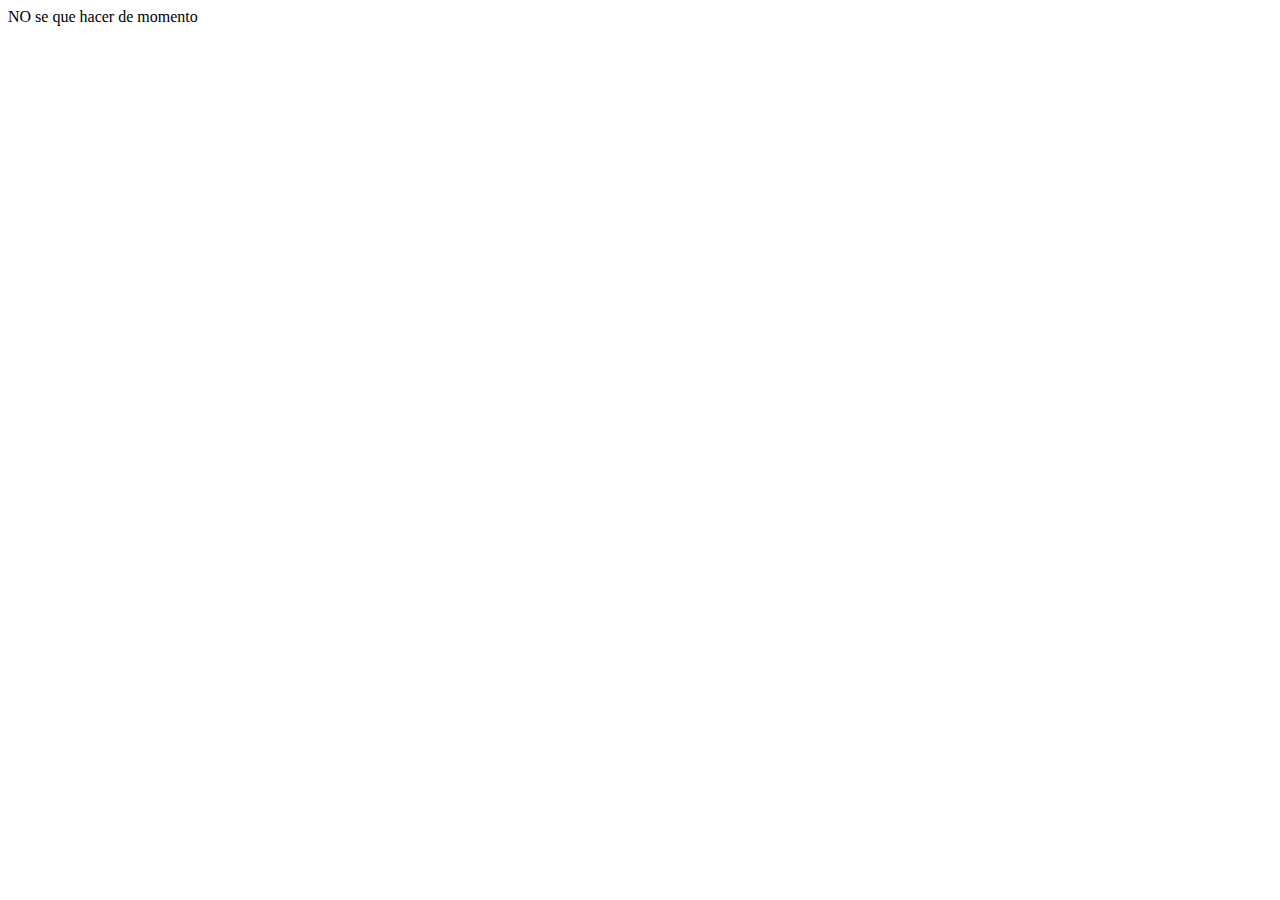
==== src/main/resources/Static/index.html @ 67021cad "Primer" ====
<!DOCTYPE html>
<!--
Click nbfs://nbhost/SystemFileSystem/Templates/Licenses/license-default.txt to change this license
Click nbfs://nbhost/SystemFileSystem/Templates/Other/html.html to edit this template
-->
<html>
    <head>
        <title>Curo progra</title>
    </head>
    <!<!-- SEO -->
    <body>
        <div> NO se que hacer de momento </div>
    </body>
</html>
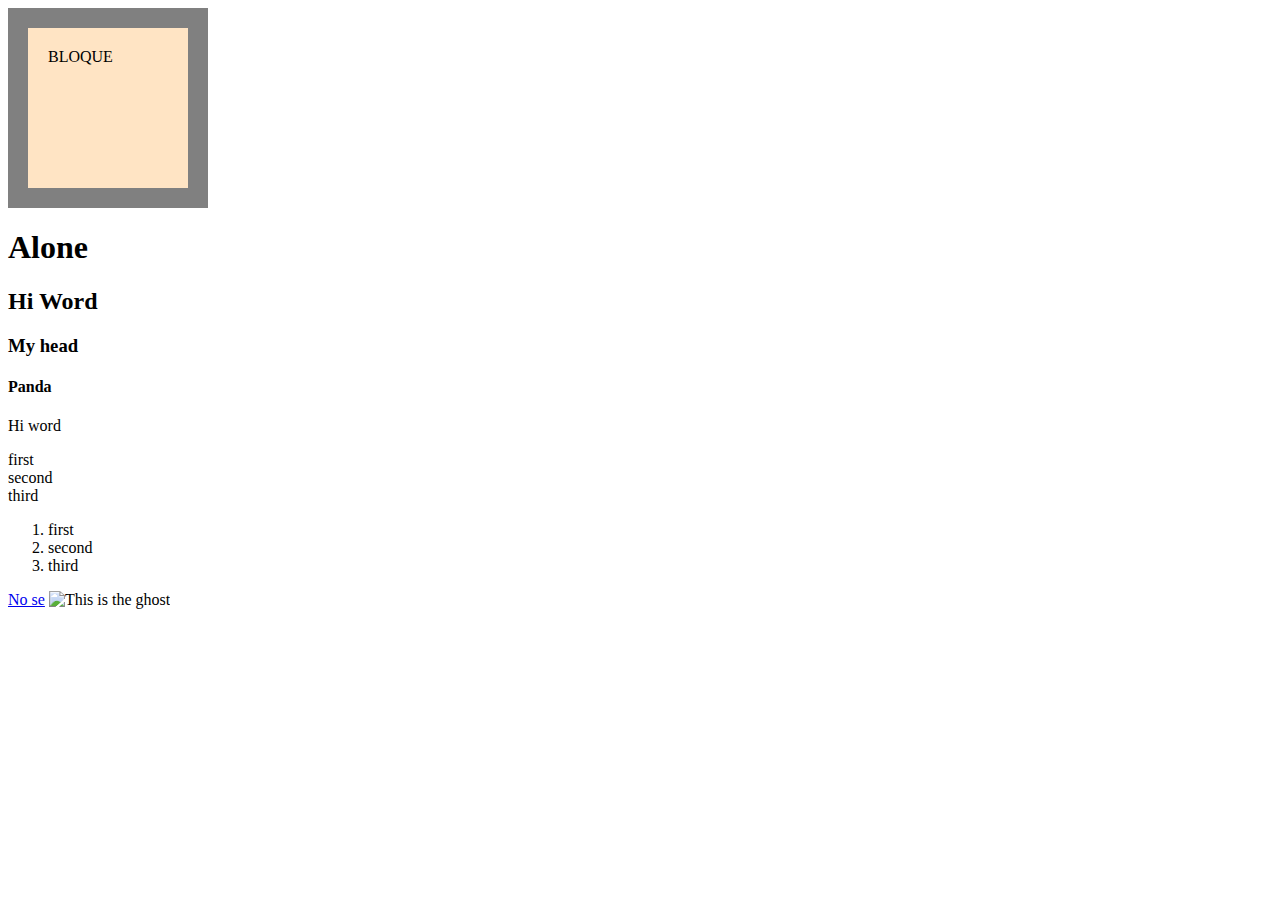
==== commit 7c9dab18: "Segundo" ====
--- a/src/main/resources/Static/index.html
+++ b/src/main/resources/Static/index.html
@@ -5,10 +5,50 @@
 -->
 <html>
     <head>
-        <title>Curo progra</title>
+        <title>Curso progra</title>
+        <link rel="stylesheet" href="css/index.css"/>
     </head>
-    <!<!-- SEO -->
+    <!-- SEO -->
     <body>
-        <div> NO se que hacer de momento </div>
-    </body>
+        <div class='block'
+             <h1>BLOQUE</h1>
+    </div>
+    <!-- Division -->
+    <div>
+        <!-- Heading -->
+        <h1> Alone </h1>
+        <h2> Hi Word  </h2>
+        <h3> My head </h3>
+        <h4> Panda </h4>
+    </div>
+    <section>
+        <!-- Parrafo -->
+        <p> Hi word</p>
+
+
+        <!<!-- unordered list -->
+        </<ul>
+
+            <li>first</li>
+            <li>second</li>
+            <li>third</li>
+        </ul>
+    </section>
+
+
+    <!-- Ordered list -->
+
+    <ol>
+        <li>first</li>
+        <li>second</li>
+        <li>third</li>
+
+    </ol>
+    <!-- Hiperlink -->
+
+    <a href="Home.html">No se</a>
+
+    <img src="imagenes/pexels-monstera-5635106.jpg" alt="This is the ghost"/>
+
+</body>
 </html>
--- a/src/main/resources/Static/css/index.css
+++ b/src/main/resources/Static/css/index.css
@@ -0,0 +1,11 @@
+
+
+.block{
+    background-color: bisque;
+    border: 20px solid gray;
+    padding:20px;
+    width: 200px;
+    height: 200px;
+    box-sizing: border-box;
+    
+}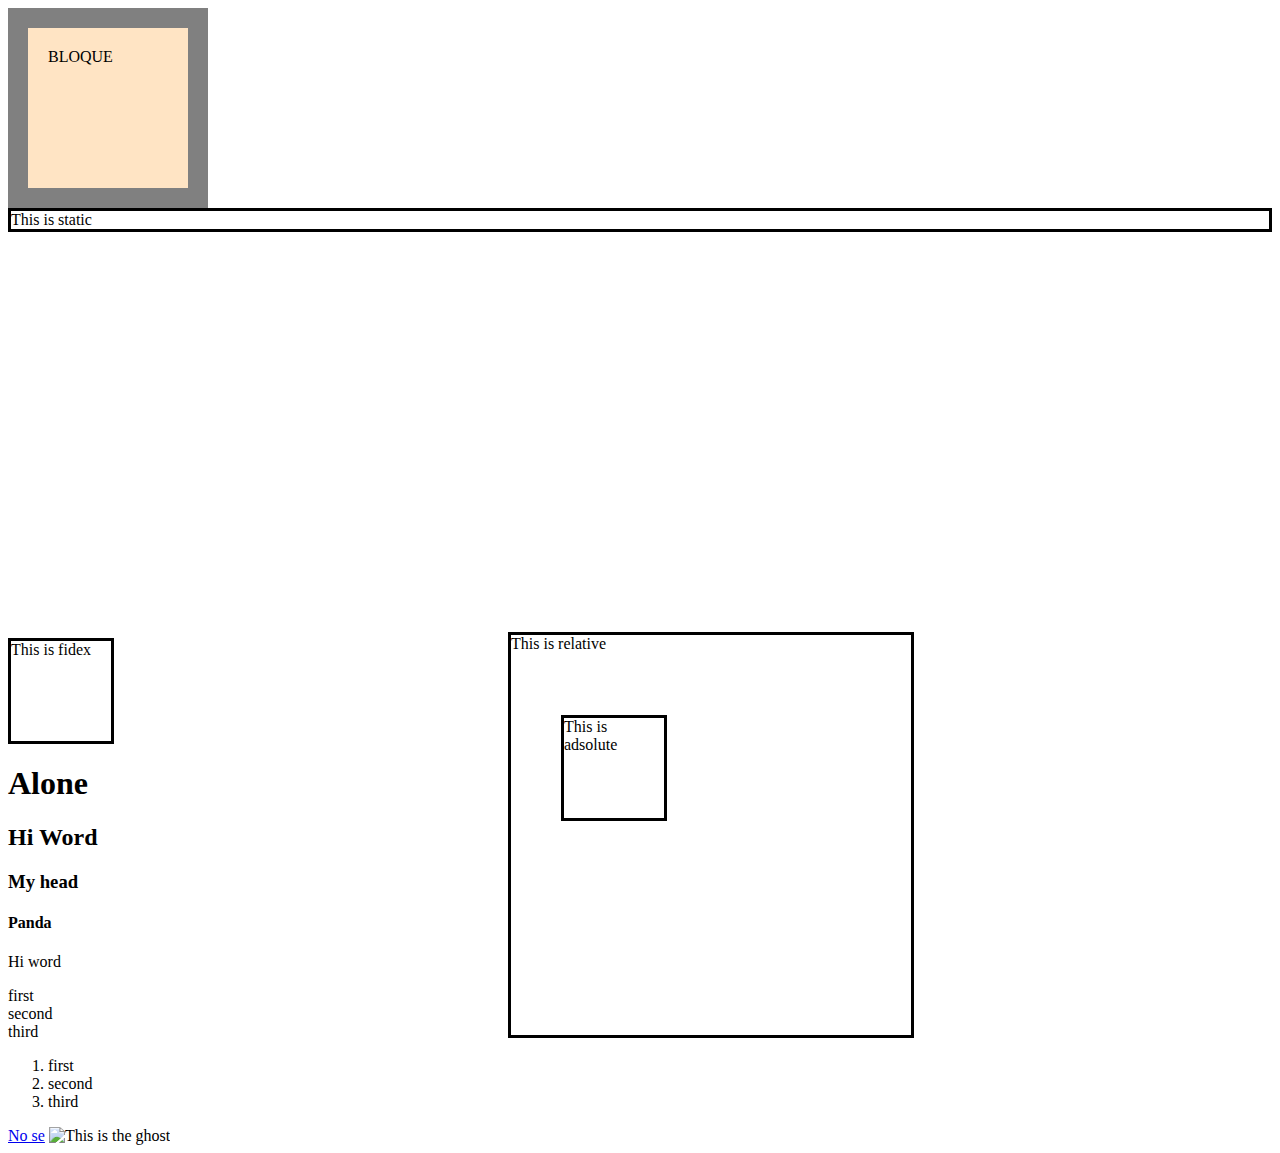
==== commit 1605538a: "Segundo" ====
--- a/src/main/resources/Static/index.html
+++ b/src/main/resources/Static/index.html
@@ -13,6 +13,14 @@
         <div class='block'
              <h1>BLOQUE</h1>
     </div>
+    <div class='Static'> This is static</div>
+    <div class='Relative'>
+        This is relative
+        <div class='absolute'> This is adsolute</div>
+    </div>
+    <div class='fidex'> This is fidex</div>
+
+
     <!-- Division -->
     <div>
         <!-- Heading -->
--- a/src/main/resources/Static/css/index.css
+++ b/src/main/resources/Static/css/index.css
@@ -8,4 +8,37 @@
     height: 200px;
     box-sizing: border-box;
     
+}
+.Static{
+    position: static;
+    border: 3px solid black; 
+    top: 400px; 
+    left: 500px;
+    
+}
+
+.Relative{
+    position: relative;
+    border: 3px solid black; 
+    top: 400px; 
+    left: 500px;
+    width: 400px;
+    height: 400px;
+}
+
+.fidex{
+    position: fidex;
+    border: 3px solid black; 
+    top: 150px; 
+    left: 50px;
+    width: 100px;
+    height: 100px;
+}
+.absolute{
+    position: absolute;
+    border: 3px solid black; 
+    top: 80px; 
+    left: 50px;
+    width: 100px;
+    height: 100px;
 }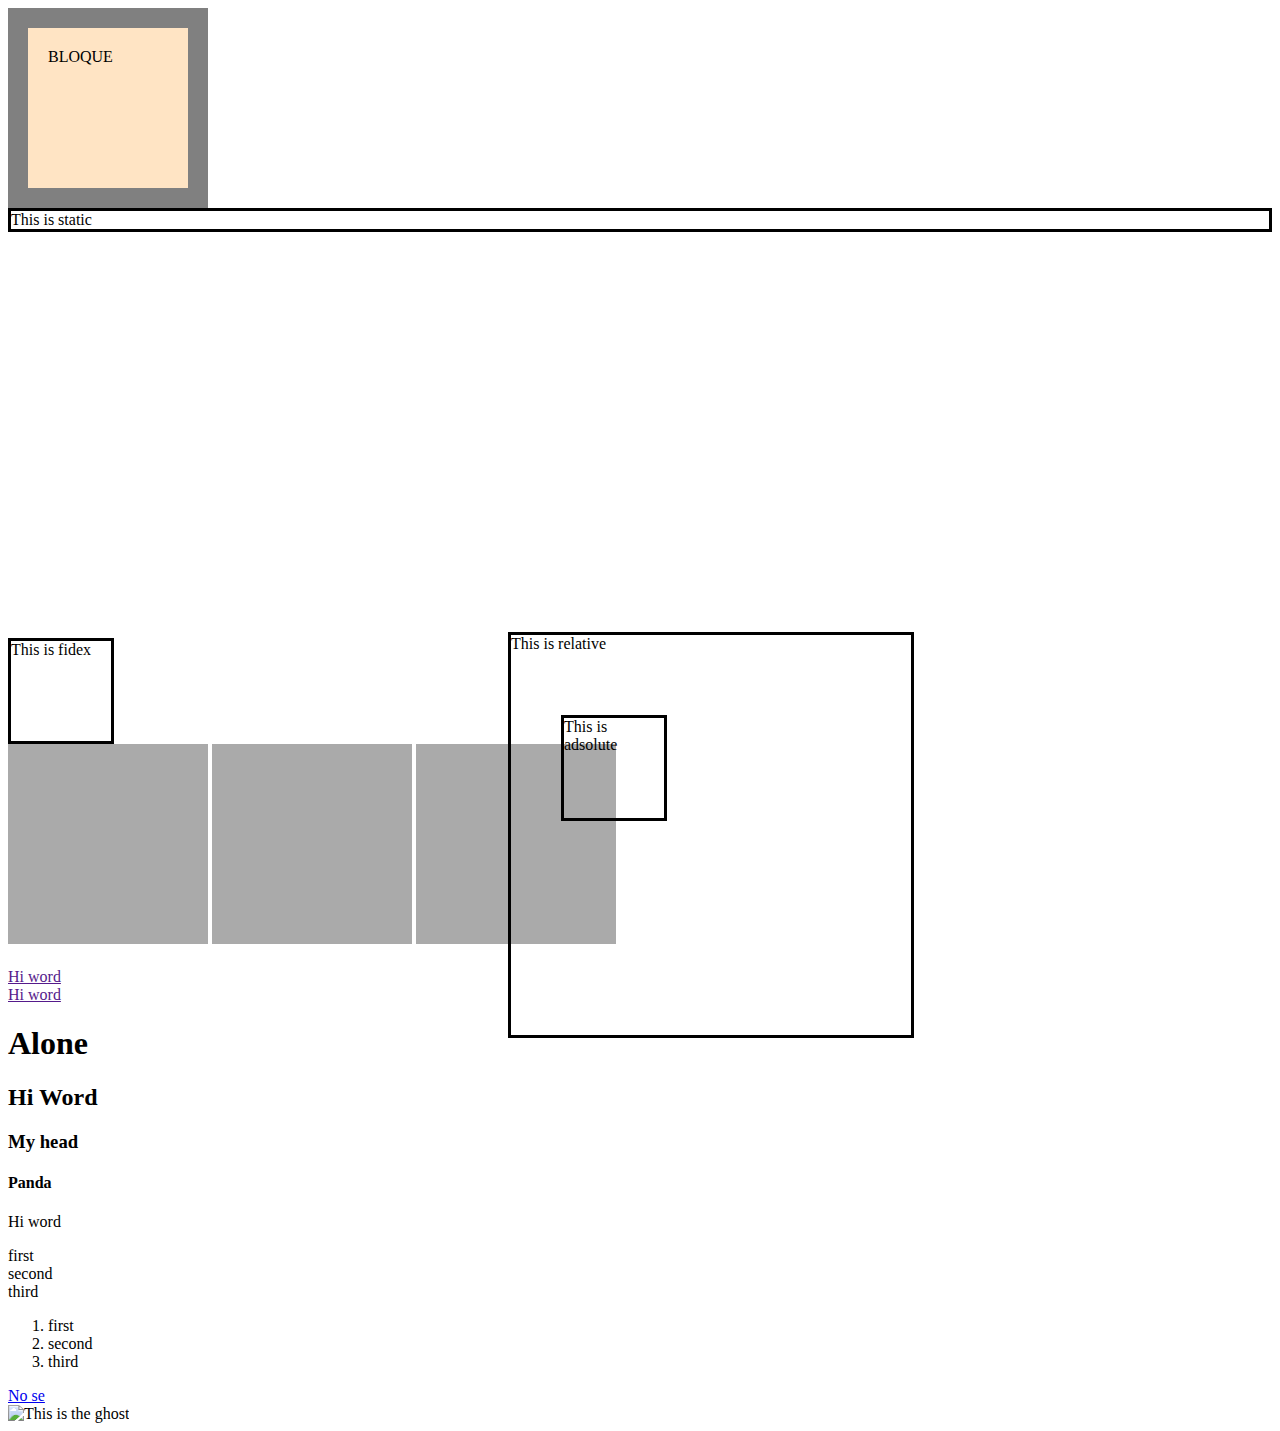
==== commit bfaef2f0: "2.2" ====
--- a/src/main/resources/Static/index.html
+++ b/src/main/resources/Static/index.html
@@ -7,20 +7,36 @@
     <head>
         <title>Curso progra</title>
         <link rel="stylesheet" href="css/index.css"/>
+      
     </head>
     <!-- SEO -->
     <body>
+        <!-- box-model(content, padding,margin,border) -->
         <div class='block'
              <h1>BLOQUE</h1>
     </div>
+    <!------ Aquí cierra box-model -------->
+    <!-- posisionamiento de etiquetas ()relative,static,fiedex,absolute -->
+
     <div class='Static'> This is static</div>
     <div class='Relative'>
         This is relative
         <div class='absolute'> This is adsolute</div>
     </div>
     <div class='fidex'> This is fidex</div>
+    <!-- Cierra posisionamiento -->
 
 
+    <!-- Aprendimos sobre display -->
+    <div class=" Cuadrado "></div>
+    <div class=" Cuadrado "></div>
+    <div class=" Cuadrado "></div>
+    <a href="">Hi word</a>
+    <a href="">Hi word</a>
+
+    <!<!-- close display -->
+    
+    
     <!-- Division -->
     <div>
         <!-- Heading -->
--- a/src/main/resources/Static/css/index.css
+++ b/src/main/resources/Static/css/index.css
@@ -7,20 +7,20 @@
     width: 200px;
     height: 200px;
     box-sizing: border-box;
-    
+
 }
 .Static{
     position: static;
-    border: 3px solid black; 
-    top: 400px; 
+    border: 3px solid black;
+    top: 400px;
     left: 500px;
-    
+
 }
 
 .Relative{
     position: relative;
-    border: 3px solid black; 
-    top: 400px; 
+    border: 3px solid black;
+    top: 400px;
     left: 500px;
     width: 400px;
     height: 400px;
@@ -28,17 +28,28 @@
 
 .fidex{
     position: fidex;
-    border: 3px solid black; 
-    top: 150px; 
+    border: 3px solid black;
+    top: 150px;
     left: 50px;
     width: 100px;
     height: 100px;
 }
 .absolute{
     position: absolute;
-    border: 3px solid black; 
-    top: 80px; 
+    border: 3px solid black;
+    top: 80px;
     left: 50px;
     width: 100px;
     height: 100px;
+}
+.Cuadrado{
+
+    width: 200px;
+    height: 200px;
+    background:#aaa;
+    margin-bottom: 20px;
+    display: inline-block;
+}
+a{
+    display:block;
 }